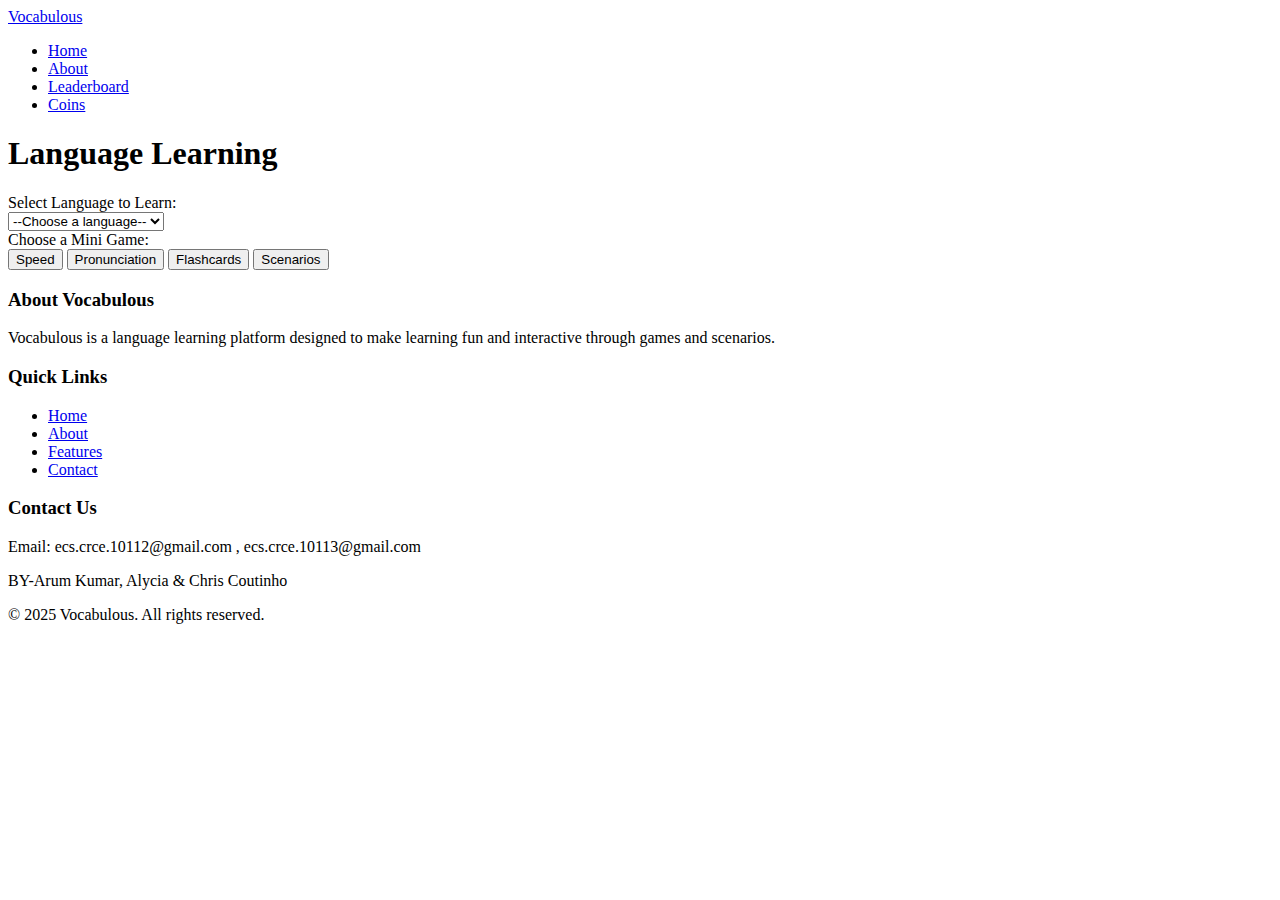
==== homepage.html @ f230e5fa "Merge pull request #1 from alycia-coutinho/patch-1" ====
<!DOCTYPE html>
<html lang="en">
<head>
    <meta charset="UTF-8">
    <meta name="viewport" content="width=device-width, initial-scale=1.0">
    <title>Language Learning</title>
    <link rel="stylesheet" href="homepage.css">
</head>
<body>
<!-- Navbar -->
<nav class="navbar">
    <div class="navbar-container">
        <a href="#" class="navbar-brand">Vocabulous</a>
        <ul class="navbar-links">
            <li><a href="#home-page" onclick="goHome()">Home</a></li>
            <li><a href="#about">About</a></li>
            <li><a href="#leaderboard" class="leaderboard-link" onclick="showDropdown('leaderboard')">Leaderboard</a></li>
            <li><a href="#coins" class="coins-link" onclick="showDropdown('coins')">Coins</a></li>
        </ul>
    </div>
</nav>
    <!-- Home Page Content -->
    <div id="home-page">
        <h1>Language Learning</h1>

        <div class="container">
            <div class="section-title">Select Language to Learn:</div>
            <select id="languageSelect">
                <option value="">--Choose a language--</option>
                <option value="spanish">English</option>
                <option value="french">Telegu</option>
                <option value="german">Sanskrit</option>
                <option value="japanese">Kannada</option>
            </select>
        </div>

        <div class="container mini-games">
            <div class="section-title">Choose a Mini Game:</div>
            <button id="showSpeedGame">Speed</button>
            <button id="showPronunciationGame">Pronunciation</button>
            <button id="showFlashcardsGame">Flashcards</button>
            <button id="scenariosGame">Scenarios</button>
        </div>
    </div>

    <!-- Speed Game Content -->
    <div id="speed-game-page" style="display: none;">
        <h1>Match the Words to their Meanings!</h1>
        <div id="matching-game">
            <div class="word-pair">
                <div class="word">Word 1</div>
                <div class="meaning">Meaning 1</div>
            </div>
            <div class="word-pair">
                <div class="word">Word 2</div>
                <div class="meaning">Meaning 2</div>
            </div>
        </div>

        <div id="timer">Time Remaining: 2:00</div>
        <button onclick="goHome()">Go back home</button>
    </div>

    <!-- Pronunciation Game Content -->
    <div id="pronunciation-game-page" style="display: none;">
        <h1>Pronounce These Words</h1>
        <div id="pronunciation-words">
            <p>Word A</p>
            <p>Word B</p>
            <p>Word C</p>
        </div>
        <button onclick="goHome()">Go back home</button>
    </div>

    <!-- Flashcards Game Content -->
    <div id="flashcards-game-page" style="display: none;">
        <h1>Flashcards Game</h1>
        <div id="flashcards">
            <p id="word">Loading word...</p>
            <p id="meaning">Loading meaning...</p>
        </div>
        <button onclick="goHome()">Go back home</button>
        <button id="nextWordButton">Next Word</button> <!-- Add this button -->
    </div>
       <!-- Footer -->
       <footer class="footer">
        <div class="footer-container">
            <div class="footer-section">
                <h3>About Vocabulous</h3>
                <p>Vocabulous is a language learning platform designed to make learning fun and interactive through games and scenarios.</p>
            </div>
            <div class="footer-section">
                <h3>Quick Links</h3>
                <ul>
                    <li><a href="#home-page">Home</a></li>
                    <li><a href="#about">About</a></li>
                    <li><a href="#features">Features</a></li>
                    <li><a href="#contact">Contact</a></li>
                </ul>
            </div>
            <div class="footer-section">
                <h3>Contact Us</h3>
                <p>Email: ecs.crce.10112@gmail.com , ecs.crce.10113@gmail.com</p>
                <p>BY-Arum Kumar, Alycia &  Chris Coutinho</p>
            </div>
        </div>
        <div class="footer-bottom">
            <p>&copy; 2025 Vocabulous. All rights reserved.</p>
        </div>
    </footer>

    <script>
        const speedGamePage = document.getElementById("speed-game-page");
        const flashcardsGamePage = document.getElementById("flashcards-game-page");
        const timerElement = document.getElementById("timer");
        let timer;
        let timeLeft;

        // Show Speed Game
        document.getElementById("showSpeedGame").addEventListener("click", () => {
            document.getElementById("home-page").style.display = "none";
            speedGamePage.style.display = "block";
            startTimer(120);
        });

        // Show Pronunciation Game
        document.getElementById("showPronunciationGame").addEventListener("click", () => {
            document.getElementById("home-page").style.display = "none";
            document.getElementById("pronunciation-game-page").style.display = "block";
        });

        // Show Flashcards Game
        document.getElementById("showFlashcardsGame").addEventListener("click", () => {
            document.getElementById("home-page").style.display = "none";
            flashcardsGamePage.style.display = "block";
            startTimer(120); // Start the timer for Flashcards game
            loadNextWord();  // Load flashcard data
        });

        // Scenarios Game
        document.getElementById("scenariosGame").addEventListener("click", () => {
            const userPlace = prompt("Enter a place you're going to:");
            fetch("/minigame/scenarios", {
                method: "POST",
                headers: { "Content-Type": "application/json" },
                body: JSON.stringify({ place: userPlace }),
            })
                .then(response => response.json())
                .then(data => alert(`Words for ${userPlace}: ${data.words.join(", ")}`))
                .catch(err => console.error(err));
        });

        // Timer functionality
        function startTimer(duration) {
            timeLeft = duration;
            updateTimer(); // Update timer display
            timer = setInterval(() => {
                timeLeft--;
                updateTimer();
                if (timeLeft <= 0) {
                    clearInterval(timer);
                    alert("Time's up!");
                    goHome(); // Return to the home page when the timer ends
                }
            }, 1000);
        }

        function updateTimer() {
            const minutes = Math.floor(timeLeft / 60);
            const seconds = timeLeft % 60;
            timerElement.innerText = `Time Remaining: ${minutes}:${seconds < 10 ? "0" + seconds : seconds}`;
        }

        function goHome() {
            document.getElementById("home-page").style.display = "block";
            speedGamePage.style.display = "none";
            flashcardsGamePage.style.display = "none";
            document.getElementById("pronunciation-game-page").style.display = "none";
            clearInterval(timer); // Clear timer when going home
        }

        // Fetch flashcard data from Flask API
        function loadNextWord() {
            console.log("Fetching next word..."); // Debug log
            fetch('http://127.0.0.1:5000/next_word')
                .then(response => {
                    console.log("Response received:", response); // Debug log
                    if (!response.ok) {
                        throw new Error("Network response was not ok");
                    }
                    return response.json();
                })
                .then(data => {
                    console.log("Data received:", data); // Debug log
                    if (data.word) {
                        console.log("Updating word and meaning in HTML..."); // Debug log
                        document.getElementById("word").innerText = `Word: ${data.word}`;
                        document.getElementById("meaning").innerText = `Meaning: ${data.meaning}`;
                    } else {
                        console.log("No word found in data:", data); // Debug log
                        alert(data.message);
                    }
                })
                .catch(error => {
                    console.error('Error loading word:', error);
                });
        }

        // Add event listener for the "Next Word" button
        document.getElementById("nextWordButton").addEventListener("click", () => {
            console.log("Next Word button clicked"); // Debug log
            loadNextWord(); // Load the next word
        });
    </script>
</body>
</html>
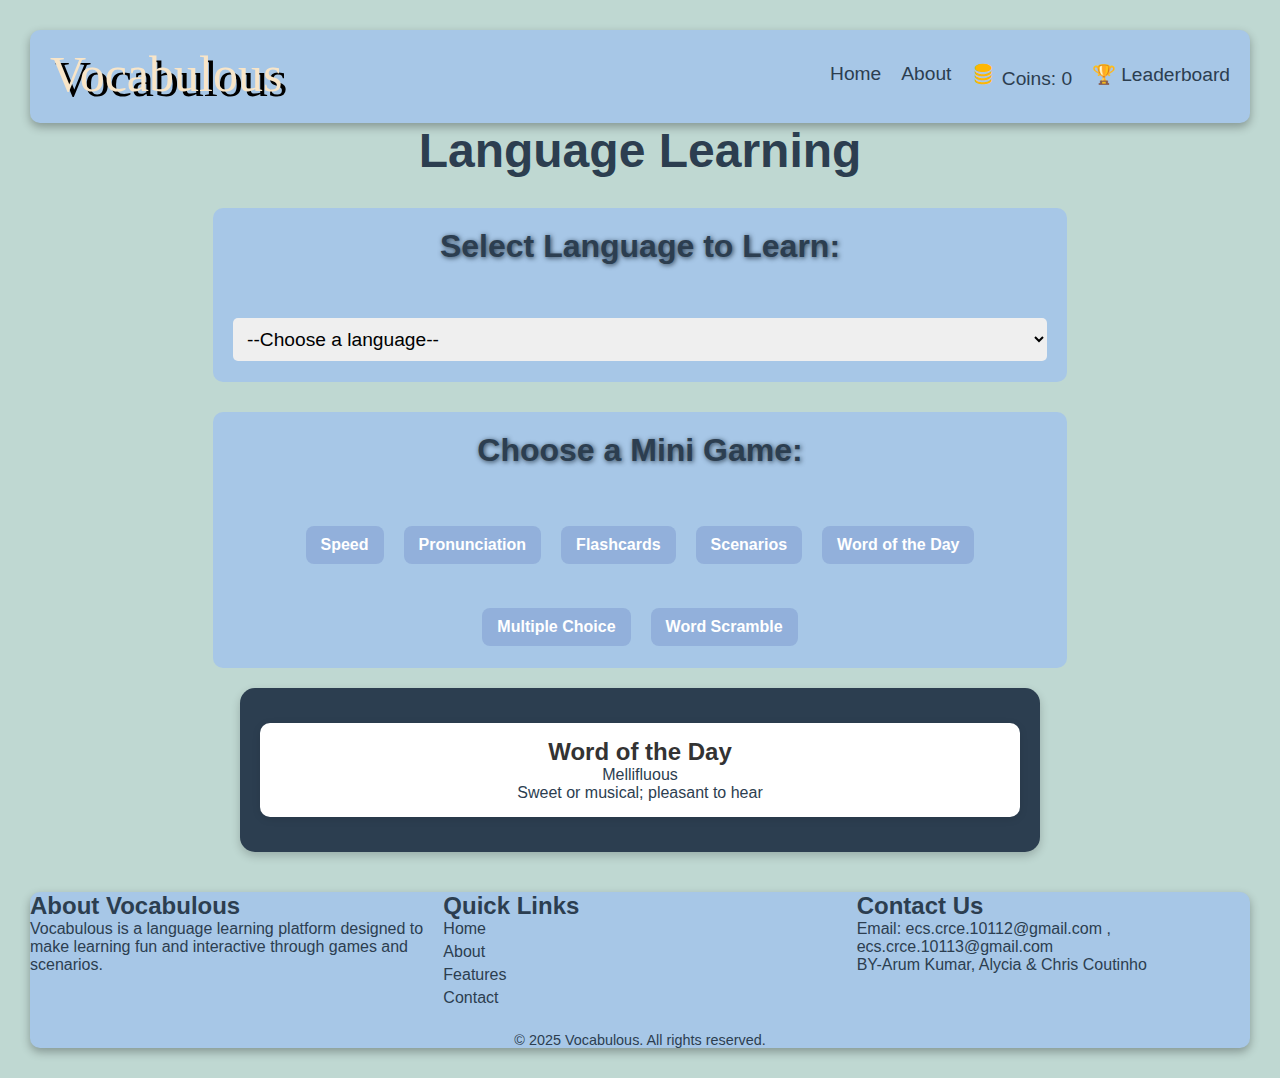
==== commit 43afade4: "Merge pull request #4 from alycia-coutinho/patch-3" ====
--- a/homepage.html
+++ b/homepage.html
@@ -5,18 +5,21 @@
     <meta name="viewport" content="width=device-width, initial-scale=1.0">
     <title>Language Learning</title>
     <link rel="stylesheet" href="homepage.css">
+    <link rel="icon" type="image/x-icon" href="favicon.ico">
+    <link href='https://unpkg.com/boxicons@2.1.4/css/boxicons.min.css' rel='stylesheet'>
+
 </head>
 <body>
 <!-- Navbar -->
 <nav class="navbar">
     <div class="navbar-container">
-        <a href="#" class="navbar-brand">Vocabulous</a>
+        <div class="title">Vocabulous</div>
         <ul class="navbar-links">
             <li><a href="#home-page" onclick="goHome()">Home</a></li>
             <li><a href="#about">About</a></li>
+            <li><a href="#coins">           <i class='bx bxs-coin-stack bx-sm' style='color:#ffb702'  ></i>
+                Coins: <span id="coin-count">0</span></li></a>
             <li><a href="#leaderboard" class="leaderboard-link" onclick="showDropdown('leaderboard')">Leaderboard</a></li>
-            <li><a href="#coins" class="coins-link" onclick="showDropdown('coins')">Coins</a></li>
-        </ul>
     </div>
 </nav>
     <!-- Home Page Content -->
@@ -40,7 +43,34 @@
             <button id="showPronunciationGame">Pronunciation</button>
             <button id="showFlashcardsGame">Flashcards</button>
             <button id="scenariosGame">Scenarios</button>
-        </div>
+            <button onclick="showSection('word-of-the-day')">Word of the Day</button>
+            <button onclick="showSection('multiple-choice')">Multiple Choice</button>
+            <button onclick="showSection('word-scramble')">Word Scramble</button>
+        </div>
+    </div>
+    <div id="aly-games">
+    <div id="word-of-the-day" class="game">
+        <h2>Word of the Day</h2>
+        <p id="word"></p>
+        <p id="definition"></p>
+    </div>
+
+    <div id="multiple-choice" class="game">
+        <h2>Multiple Choice Quiz</h2>
+        <p id="mc-word"></p>
+        <div id="mc-options"></div>
+        <p id="mc-result"></p>
+        <button onclick="nextMultipleChoice()">Next Question</button>
+    </div>
+
+    <div id="word-scramble" class="game">
+        <h2>Word Scramble</h2>
+        <p id="scrambled-word"></p>
+        <input type="text" id="user-guess" placeholder="Enter your guess">
+        <button onclick="checkScrambledWord()">Check</button>
+        <p id="scramble-result"></p>
+        <button onclick="nextScrambledWord()">Next Word</button>
+    </div>
     </div>
 
     <!-- Speed Game Content -->
@@ -211,6 +241,132 @@
             console.log("Next Word button clicked"); // Debug log
             loadNextWord(); // Load the next word
         });
+
+
+        const words = [
+            { word: "Ubiquitous", definition: "Present, appearing, or found everywhere" },
+            { word: "Ephemeral", definition: "Lasting for a very short time" },
+            { word: "Pragmatic", definition: "Dealing with things sensibly and realistically" },
+            { word: "Eloquent", definition: "Fluent or persuasive in speaking or writing" },
+            { word: "Resilient", definition: "Able to withstand or recover quickly from difficult conditions" },
+            { word: "Serendipity", definition: "The occurrence and development of events by chance in a happy or beneficial way" },
+            { word: "Mellifluous", definition: "Sweet or musical; pleasant to hear" },
+            { word: "Enigmatic", definition: "Difficult to interpret or understand; mysterious" },
+            { word: "Quintessential", definition: "Representing the most perfect or typical example of a quality or class" },
+            { word: "Perseverance", definition: "Persistence in doing something despite difficulty or delay in achieving success" }
+        ];
+
+        let currentWord;
+        let currentScrambledWord;
+        let coins = 0;
+
+        function showSection(sectionId) {
+            document.querySelectorAll('.game').forEach(el => el.style.display = 'none');
+            document.getElementById(sectionId).style.display = 'block';
+            if (sectionId === 'word-of-the-day') {
+                showWordOfTheDay();
+            } else if (sectionId === 'multiple-choice') {
+                nextMultipleChoice();
+            } else if (sectionId === 'word-scramble') {
+                nextScrambledWord();
+            } else if (sectionId === 'leaderboard') {
+                updateLeaderboard();
+            }
+        }
+
+        function showWordOfTheDay() {
+            const randomWord = words[Math.floor(Math.random() * words.length)];
+            document.getElementById('word').textContent = randomWord.word;
+            document.getElementById('definition').textContent = randomWord.definition;
+        }
+
+        function nextMultipleChoice() {
+            currentWord = words[Math.floor(Math.random() * words.length)];
+            document.getElementById('mc-word').textContent = currentWord.definition;
+            
+            const options = [currentWord.word];
+            while (options.length < 4) {
+                const randomWord = words[Math.floor(Math.random() * words.length)].word;
+                if (!options.includes(randomWord)) {
+                    options.push(randomWord);
+                }
+            }
+            
+            options.sort(() => Math.random() - 0.5);
+            
+            const optionsHtml = options.map(option => 
+                `<button onclick="checkMultipleChoice('${option}')">${option}</button>`
+            ).join('');
+            
+            document.getElementById('mc-options').innerHTML = optionsHtml;
+            document.getElementById('mc-result').textContent = '';
+        }
+
+        function checkMultipleChoice(selectedWord) {
+            const resultElement = document.getElementById('mc-result');
+            if (selectedWord === currentWord.word) {
+                resultElement.textContent = "Correct! You earned 10 coins.";
+                resultElement.style.color = "green";
+                updateCoins(10);
+            } else {
+                resultElement.textContent = `Incorrect. The correct answer is ${currentWord.word}.`;
+                resultElement.style.color = "red";
+            }
+        }
+
+        function scrambleWord(word) {
+            return word.split('').sort(() => Math.random() - 0.5).join('');
+        }
+
+        function nextScrambledWord() {
+            currentWord = words[Math.floor(Math.random() * words.length)];
+            currentScrambledWord = scrambleWord(currentWord.word.toLowerCase());
+            document.getElementById('scrambled-word').textContent = currentScrambledWord;
+            document.getElementById('user-guess').value = '';
+            document.getElementById('scramble-result').textContent = '';
+        }
+
+        function checkScrambledWord() {
+            const userGuess = document.getElementById('user-guess').value.toLowerCase();
+            const resultElement = document.getElementById('scramble-result');
+            if (userGuess === currentWord.word.toLowerCase()) {
+                resultElement.textContent = "Correct! You earned 15 coins.";
+                resultElement.style.color = "green";
+                updateCoins(15);
+            } else {
+                resultElement.textContent = `Incorrect. The correct word is ${currentWord.word}.`;
+                resultElement.style.color = "red";
+            }
+        }
+
+        function updateCoins(amount) {
+            coins += amount;
+            document.getElementById('coin-count').textContent = coins;
+        }
+
+        function updateLeaderboard() {
+            const leaderboardData = [
+                { username: "WordMaster", coins: 1000 },
+                { username: "VocabKing", coins: 850 },
+                { username: "LanguageLover", coins: 720 },
+                { username: "Guest", coins: coins }
+            ];
+
+            leaderboardData.sort((a, b) => b.coins - a.coins);
+
+            const leaderboardBody = document.getElementById('leaderboard-body');
+            leaderboardBody.innerHTML = '';
+
+            leaderboardData.forEach((player, index) => {
+                const row = leaderboardBody.insertRow();
+                row.insertCell(0).textContent = index + 1;
+                row.insertCell(1).textContent = player.username;
+                row.insertCell(2).textContent = player.coins;
+            });
+        }
+
+        // Initialize with Word of the Day
+        showSection('word-of-the-day');
     </script>
 </body>
 </html>
--- a/homepage.css
+++ b/homepage.css
@@ -0,0 +1,354 @@
+:root {
+    --background-color: #D4E7F5; /* Muted Pastel Blue */
+    --text-color: #2C3E50; /* Deep Blue Gray */
+    --primary-color: #A7C7E7; /* Soft Sky Blue */
+    --secondary-color: #BFD8D2; /* Muted Pastel Teal */
+    --base-color: #92b0db; /* Rich Navy Blue */
+}
+*{
+    margin:0;
+    padding:0;
+    box-sizing: border-box;
+ }
+ @import url('https://fonts.googleapis.com/css2?family=Pacifico&display=swap');
+ .container {
+    text-align: center;
+    background-color: #9ec1cf;
+    padding: 20px;
+    border-radius: 15px;
+}
+
+.title {
+    font-family: 'Pacifico', cursive;
+    font-size: 50px;
+    color: #f8e5c8;
+    text-shadow: 5px 5px 0px black;
+    margin-bottom: 5px;
+}
+
+body {
+    padding: 30px;
+    background: var(--secondary-color);
+    font-family: 'Arial', sans-serif;
+    color: var(--text-color);
+    margin: 0;
+}
+
+h1 {
+    text-align: center;
+    font-size: 3rem;
+    font-weight: bold;
+    margin-bottom: 30px;
+}
+
+/* Game Buttons Container */
+.game-buttons {
+    display: flex;
+    flex-direction: column; /* Stack buttons vertically */
+    gap: 20px; /* Space between buttons */
+    align-items: center; /* Center buttons horizontally */
+}
+
+/* Button Styles */
+.game-buttons {
+    display: flex;
+    flex-wrap: wrap;
+    gap: 20px; /* Space between buttons */
+    justify-content: center;
+}
+
+/* Button Styles */
+button {
+    color: var(--text-color);
+    background-color: var(--primary-color);
+    padding: 15px 20px;
+    border-radius: 20px;
+    font-size: 1.2rem;
+    font-weight: bold;
+    border: none;
+    width: auto; /* Adjust width dynamically */
+    cursor: pointer;
+    transition: all 0.3s ease;
+}
+
+button:disabled {
+    background-color: var(--secondary-color);
+    cursor: not-allowed;
+}
+
+button:hover {
+    background-color: var(--base-color);
+    transform: scale(1.05);
+}
+.container {
+    margin: 0 auto;
+    width: 70%;
+    font-size: 4.5rem;
+    padding: 20px;
+    background-color: var(--primary-color);
+    border-radius: 10px;
+    border-width: 20px;
+    border-color: var(--background-color);
+    text-align: center;
+    margin-top: 15px;
+}
+
+.mini-games, .leaderboard, .settings {
+    margin-top: 30px;
+}
+
+.section-title {
+    font-weight: bold;
+    font-size: 2rem;
+    margin-bottom: 15px;
+    text-shadow: 1px 1px 5px var(--text-color);
+}
+
+select {
+    width: 100%;
+    padding: 10px;
+    font-size: 1.2rem;
+    border-radius: 5px;
+    border: none;
+    margin-top: 10px;
+}
+
+.word-pair {
+    display: flex;
+    justify-content: space-between;
+    margin-bottom: 10px;
+}
+
+.word, .meaning {
+    width: 45%;
+    padding: 10px;
+    border: 1px solid #ccc;
+    background: rgba(255, 255, 255, 0.1);
+    color: var(--text-color);
+    border-radius: 5px;
+}
+
+#timer {
+    font-size: 2rem;
+    text-align: center;
+    margin-top: 20px;
+}
+
+.navbar-links {
+    list-style: none;
+    display: flex;
+    gap: 20px;
+    margin: 0;
+    padding: 0;
+}
+
+.navbar-links a {
+    color: var(--text-color);
+    text-decoration: none;
+    font-size: 1.2rem;
+    transition: color 0.3s ease;
+}
+
+.navbar-links a:hover {
+    color: var(--base-color);
+}
+
+/* Footer Styles */
+.footer {
+    background-color: var(--primary-color);
+    padding: 0;
+    border-radius: 10px;
+    margin-top: 40px;
+    margin-right:0;
+    box-shadow: 0px 4px 10px rgba(0, 0, 0, 0.3);
+}
+
+.footer-container {
+    display: flex;
+    justify-content: space-between;
+    gap: 20px;
+}
+
+.footer-section {
+    flex: 1;
+}
+
+.footer-section h3 {
+    font-size: 1.5rem;
+}
+
+.footer-section p, .footer-section ul {
+    font-size: 1rem;
+    margin: 0;
+    padding: 0;
+}
+
+.footer-section ul {
+    list-style: none;
+}
+
+.footer-section ul li {
+    margin-bottom: 5px;
+}
+
+.footer-section ul li a {
+    color: var(--text-color);
+    text-decoration: none;
+    transition: color 0.3s ease;
+}
+
+.footer-section ul li a:hover {
+    color: var(--base-color);
+}
+
+.footer-bottom {
+    text-align: center;
+    margin-top: 20px;
+    font-size: 0.9rem;
+}
+/* Navbar Styles */
+.navbar {
+    background-color: var(--primary-color);
+    padding: 15px 20px;
+    border-radius: 10px;
+    box-shadow: 0px 4px 10px rgba(0, 0, 0, 0.3);
+    
+}
+
+.navbar-container {
+    display: flex;
+    justify-content: space-between;
+    align-items: center;
+}
+
+.navbar-brand {
+    font-size: 2rem;
+    font-weight: bold;
+    color: var(--text-color);
+    text-decoration: none;
+}
+
+.navbar-links {
+    list-style: none;
+    display: flex;
+    gap: 20px;
+    margin: 0;
+    padding: 0;
+}
+
+.navbar-links a {
+    color: var(--text-color);
+    text-decoration: none;
+    font-size: 1.2rem;
+    transition: color 0.3s ease;
+}
+
+.navbar-links a:hover {
+    color: var(--base-color);
+}
+
+/* Leaderboard and Coins Section in Navbar */
+.navbar-links .leaderboard-link,
+.navbar-links .coins-link {
+    display: flex;
+    align-items: center;
+    gap: 5px;
+}
+
+.navbar-links .leaderboard-link::before {
+    content: "🏆"; /* Trophy icon for leaderboard */
+}
+
+.navbar-links .coins-link::before {
+    content: "🪙"; /* Coin icon for coins */
+}
+/* Dropdown Sections */
+.dropdown-section {
+    display: none; /* Hidden by default */
+    margin-top: 20px;
+    padding: 20px;
+    background: rgba(255, 255, 255, 0.1);
+    border-radius: 10px;
+    box-shadow: 0px 4px 10px rgba(0, 0, 0, 0.3);
+    animation: slideDown 0.3s ease-out;
+}
+
+@keyframes slideDown {
+    from {
+        opacity: 0;
+        transform: translateY(-20px);
+    }
+    to {
+        opacity: 1;
+        transform: translateY(0);
+    }
+}
+
+/* Back Button Styles */
+.back-button {
+    color: var(--text-color);
+    background-color: var(--primary-color);
+    padding: 10px 15px;
+    border-radius: 10px;
+    font-size: 1rem;
+    font-weight: bold;
+    border: none;
+    margin-top: 20px;
+    cursor: pointer;
+    transition: all 0.3s ease;
+}
+
+.back-button:hover {
+    background-color: var(--base-color);
+    transform: scale(1.05);
+}
+#aly-games {
+    width: 80%;
+    max-width: 800px;
+    margin: 20px auto;
+    padding: 20px;
+    background:var(--text-color);
+    border-radius: 15px;
+    box-shadow: 0 4px 10px rgba(0, 0, 0, 0.2);
+    text-align: center;
+}
+
+.game {
+    background: white;
+    padding: 15px;
+    margin: 15px 0;
+    border-radius: 10px;
+    box-shadow: 0 2px 8px rgba(0, 0, 0, 0.1);
+}
+
+h2 {
+    color: #333;
+    font-size: 1.5rem;
+}
+
+button {
+    background: var(--base-color);
+    color: white;
+    padding: 10px 15px;
+    border: none;
+    border-radius: 8px;
+    cursor: pointer;
+    font-size: 1rem;
+    transition: all 0.3s ease;
+}
+
+button:hover {
+    background: var(--secondary-color);
+    transform: scale(1.05);
+}
+
+input {
+    padding: 8px;
+    border: 2px solid #f06595;
+    border-radius: 5px;
+    text-align: center;
+}
+
+
+
+
